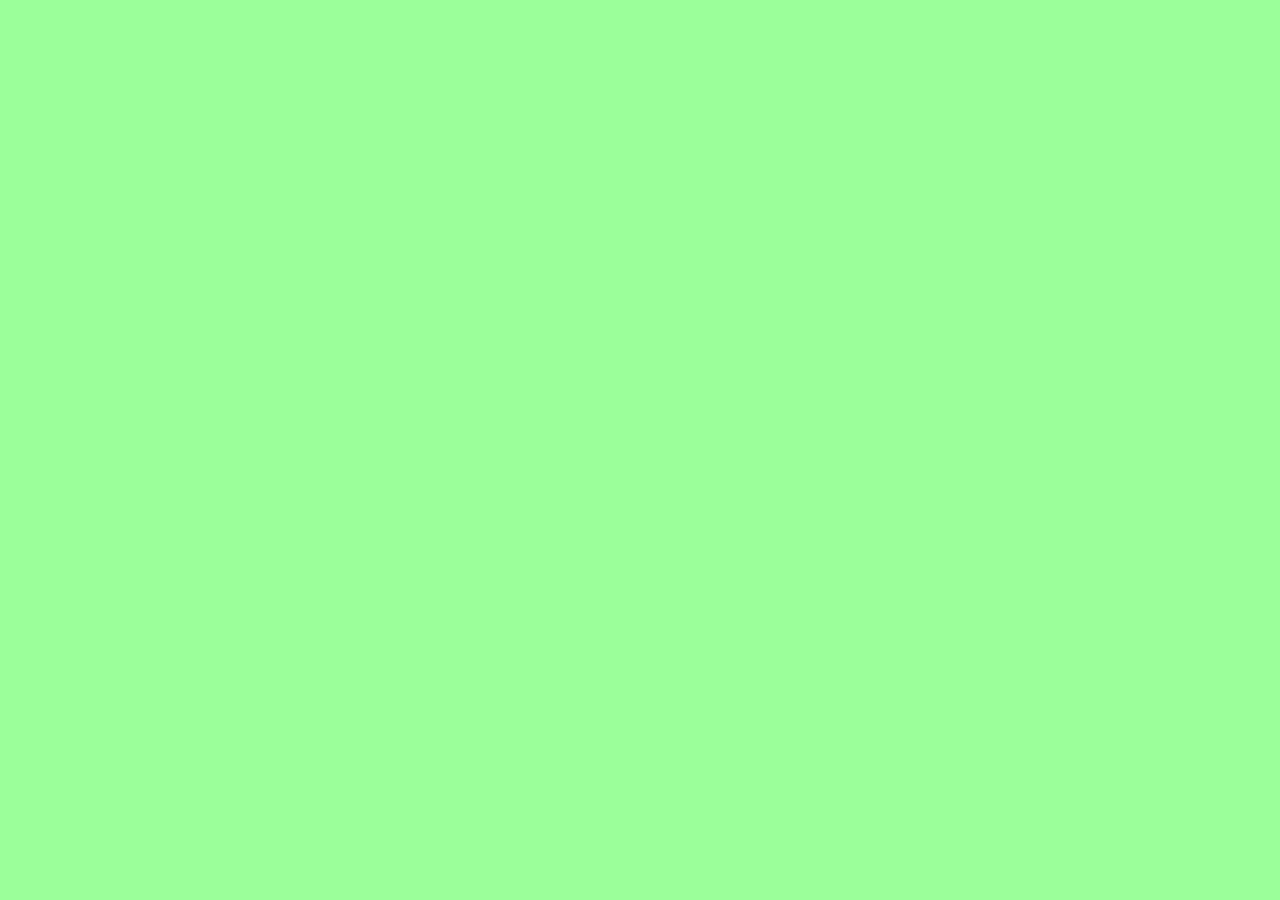
==== meta/temp.html @ 661ef619 "Update temp.html" ====
<!DOCTYPE HTML>
<html>
    <head>
        <title>PAGE TEMPLATE</title>
        <link rel="stylesheet" href="style.css"/>
    </head>
    
    <body>
        <div class="page">
            <div class="navig">
            </div>
            
            <div class="info">
            </div>
        </div>
    </body>
</html>
---- meta/style.css ----
body {
    background-color: #99FF99;
}
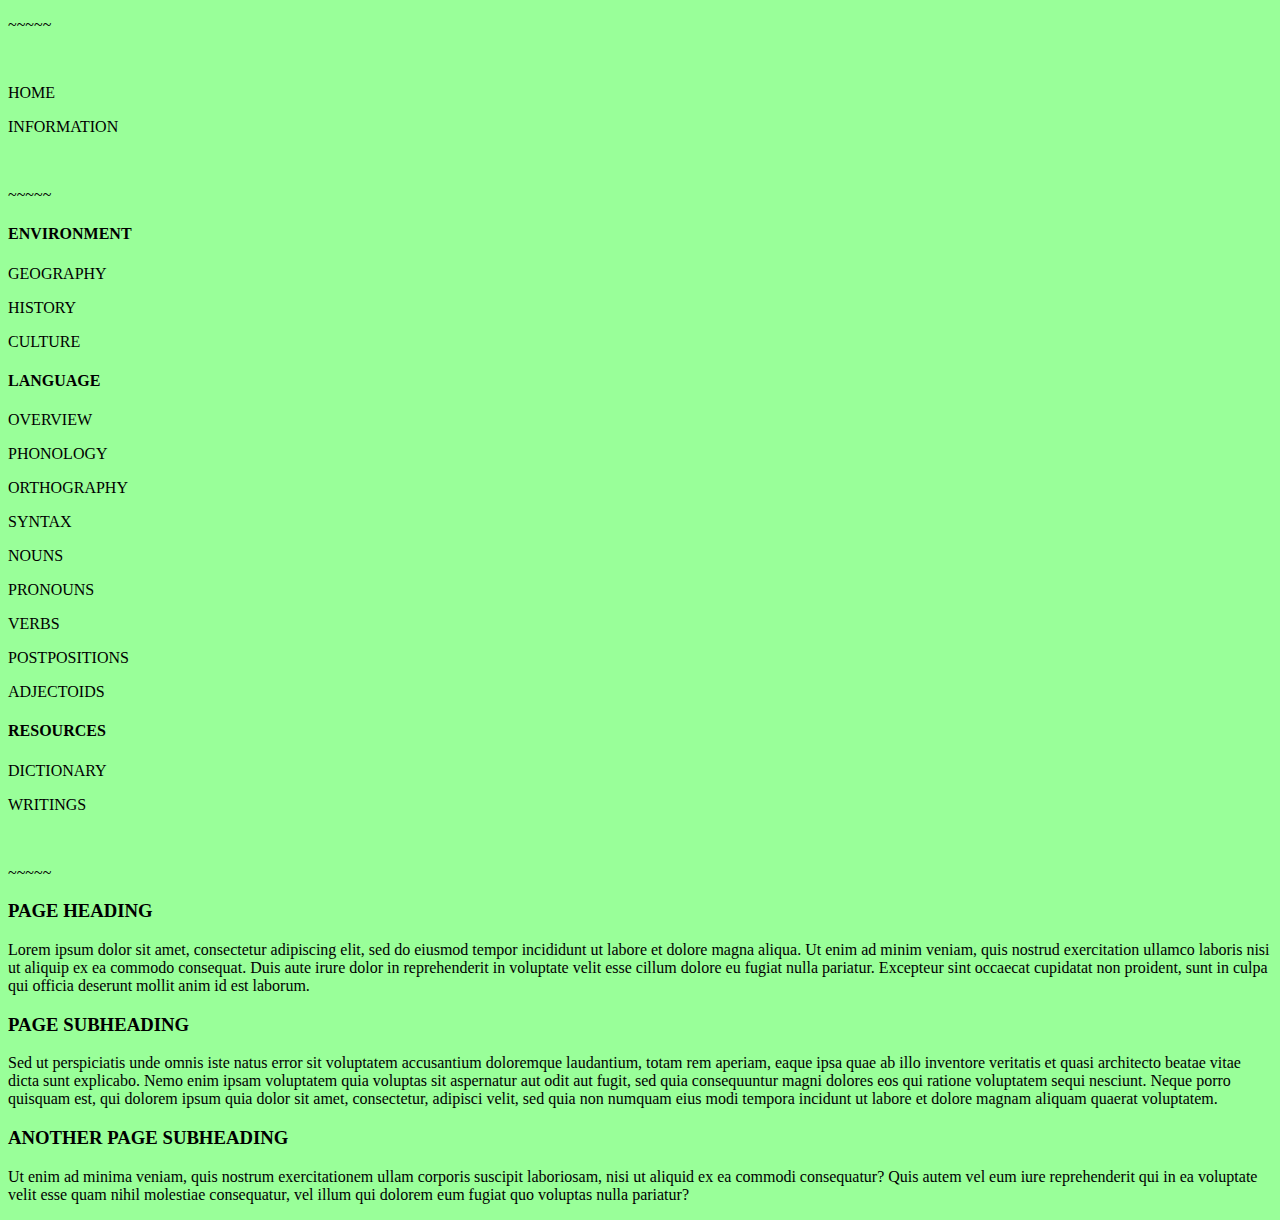
==== commit 94f1039f: "Update temp.html" ====
--- a/meta/temp.html
+++ b/meta/temp.html
@@ -4,14 +4,46 @@
         <title>PAGE TEMPLATE</title>
         <link rel="stylesheet" href="style.css"/>
     </head>
-    
+
     <body>
         <div class="page">
             <div class="navig">
+              <p class="navig-div">~~~~~</p>
+              <br/>
+              <p class="navig-comp">HOME</p>
+              <p class="navig-comp">INFORMATION</p>
+              <br/>
+              <p class="navig-div-m">~~~~~</p>
+              <h4 class="navig-h">ENVIRONMENT</h4>
+              <p class="navig-comp">GEOGRAPHY</p>
+              <p class="navig-comp">HISTORY</p>
+              <p class="navig-comp">CULTURE</p>
+              <h4 class="navig-h">LANGUAGE</h4>
+              <p class="navig-comp">OVERVIEW</p>
+              <p class="navig-comp">PHONOLOGY</p>
+              <p class="navig-comp">ORTHOGRAPHY</p>
+              <p class="navig-comp">SYNTAX</p>
+              <p class="navig-comp">NOUNS</p>
+              <p class="navig-comp">PRONOUNS</p>
+              <p class="navig-comp">VERBS</p>
+              <p class="navig-comp">POSTPOSITIONS</p>
+              <p class="navig-comp">ADJECTOIDS</p>
+              <h4 class="navig-h">RESOURCES</h4>
+              <p class="navig-comp">DICTIONARY</p>
+              <p class="navig-comp">WRITINGS</p>
+              <br/>
+              <p class="navig-div">~~~~~</p>
             </div>
-            
+
             <div class="info">
+                <h3 class="info-h">PAGE HEADING</h3>
+                <p class="info-sect">Lorem ipsum dolor sit amet, consectetur adipiscing elit, sed do eiusmod tempor incididunt ut labore et dolore magna aliqua. Ut enim ad minim veniam, quis nostrud exercitation ullamco laboris nisi ut aliquip ex ea commodo consequat. Duis aute irure dolor in reprehenderit in voluptate velit esse cillum dolore eu fugiat nulla pariatur. Excepteur sint occaecat cupidatat non proident, sunt in culpa qui officia deserunt mollit anim id est laborum.</p>
+                <h3 class="info-subh">PAGE SUBHEADING</h3>
+                <p class="info-sect">Sed ut perspiciatis unde omnis iste natus error sit voluptatem accusantium doloremque laudantium, totam rem aperiam, eaque ipsa quae ab illo inventore veritatis et quasi architecto beatae vitae dicta sunt explicabo. Nemo enim ipsam voluptatem quia voluptas sit aspernatur aut odit aut fugit, sed quia consequuntur magni dolores eos qui ratione voluptatem sequi nesciunt. Neque porro quisquam est, qui dolorem ipsum quia dolor sit amet, consectetur, adipisci velit, sed quia non numquam eius modi tempora incidunt ut labore et dolore magnam aliquam quaerat voluptatem.</p>
+                <h3 class="info-subh">ANOTHER PAGE SUBHEADING</h3>
+                <p class="info-sect">Ut enim ad minima veniam, quis nostrum exercitationem ullam corporis suscipit laboriosam, nisi ut aliquid ex ea commodi consequatur? Quis autem vel eum iure reprehenderit qui in ea voluptate velit esse quam nihil molestiae consequatur, vel illum qui dolorem eum fugiat quo voluptas nulla pariatur?</p>
             </div>
         </div>
     </body>
 </html>
+
--- a/meta/style.css
+++ b/meta/style.css
@@ -1,3 +1,3 @@
 body {
-    background-color: #99FF99;
+    background-color: #99ff99;
 }
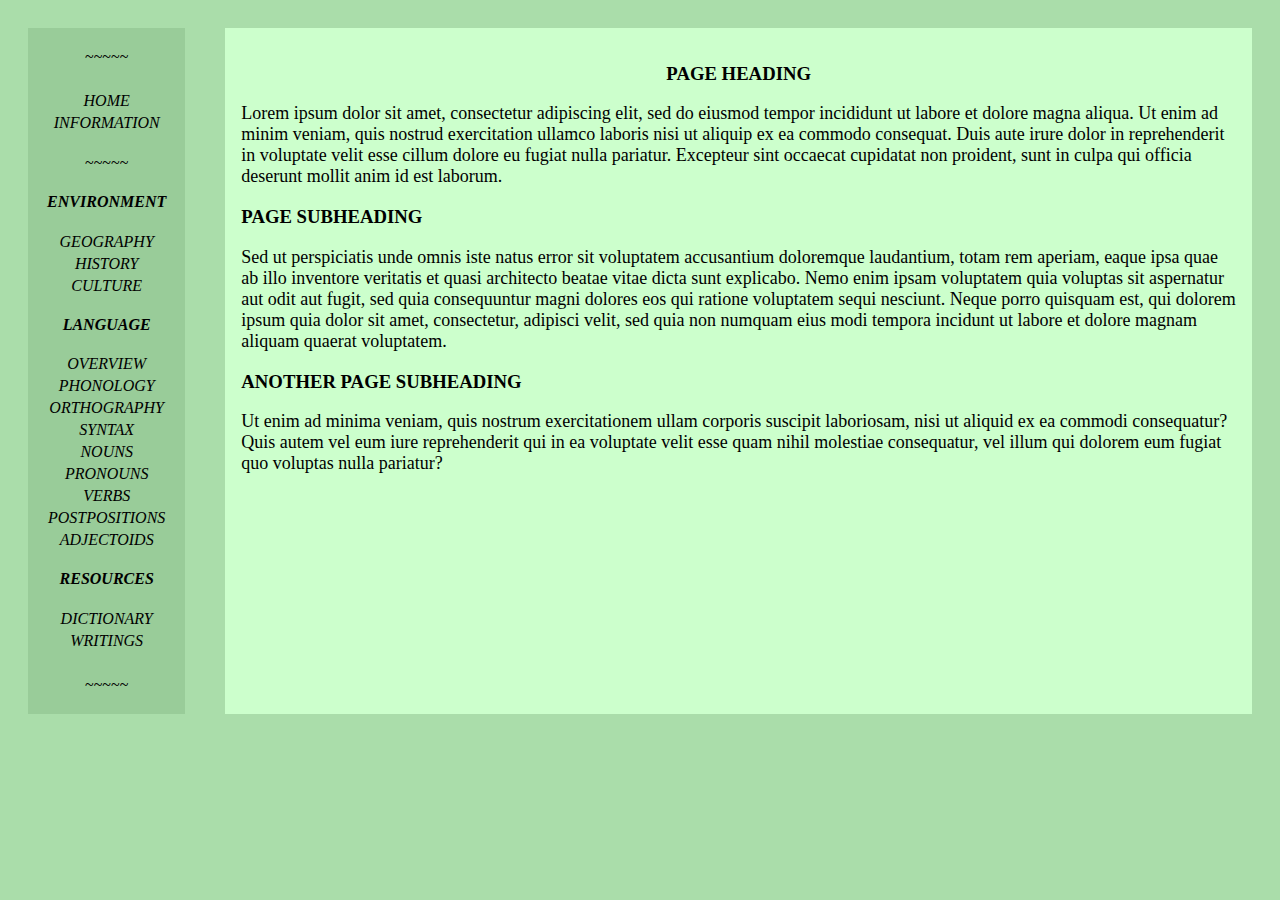
==== commit 3d69e8f2: "Update temp.html" ====
--- a/meta/temp.html
+++ b/meta/temp.html
@@ -2,7 +2,7 @@
 <html>
     <head>
         <title>PAGE TEMPLATE</title>
-        <link rel="stylesheet" href="style.css"/>
+        <link rel="stylesheet" href="/style.css"/>
     </head>
 
     <body>
--- a/style.css
+++ b/style.css
@@ -0,0 +1,69 @@
+body {
+    background-color: #aaddaa;
+}
+
+div {
+    display: block;
+}
+
+p {
+    display: block;
+}
+
+.page {
+    font-family: "Cambria";
+    display: flex;
+}
+
+.navig {
+    float: left;
+    margin: 20px;
+    padding: 1em;
+    width: 140px;
+
+    background-color: #99cc99;
+}
+
+.navig-h {
+    text-align: center;
+    font-style: italic;
+}
+
+.navig-comp {
+    text-align: center;
+    font-style: italic;
+    margin: 4px;
+}
+
+.navig-div {
+    text-align: center;
+    margin-top: 4px;
+    margin-bottom: 4px;
+}
+
+.navig-div-m {
+    text-align: center;
+    margin: 0px;
+}
+
+.info {
+    float: right;
+    margin: 20px;
+    padding: 1em;
+    width: 90%;
+
+    background-color: #ccffcc;
+}
+
+.info-h {
+    text-align: center;
+}
+
+.info-subh {
+
+}
+
+.info-sect {
+    font-size: large;
+    text-align: left;
+}
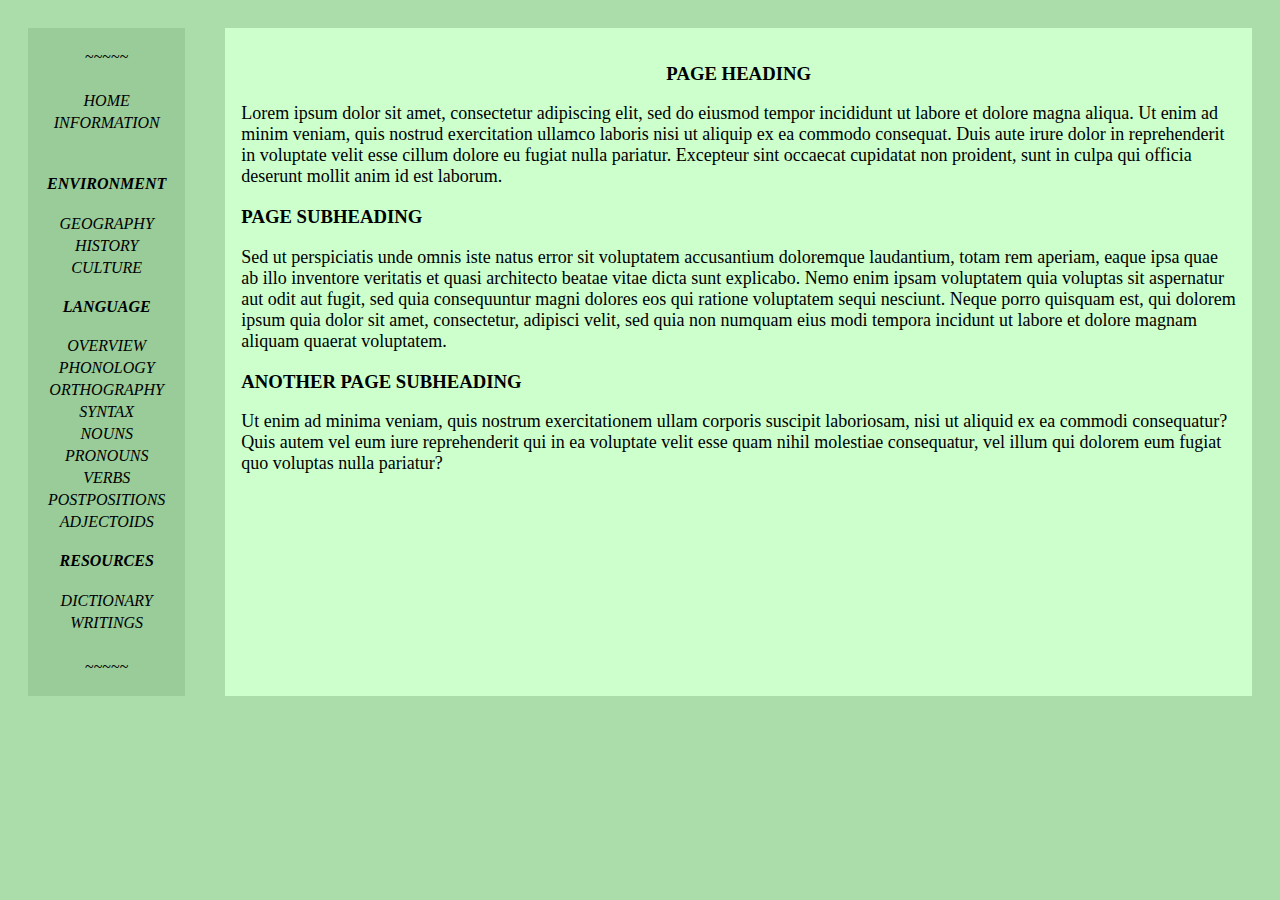
==== commit 03978904: "Update temp.html" ====
--- a/meta/temp.html
+++ b/meta/temp.html
@@ -2,7 +2,7 @@
 <html>
     <head>
         <title>PAGE TEMPLATE</title>
-        <link rel="stylesheet" href="/style.css"/>
+        <link rel="stylesheet" href="style.css"/>
     </head>
 
     <body>
@@ -13,7 +13,6 @@
               <p class="navig-comp">HOME</p>
               <p class="navig-comp">INFORMATION</p>
               <br/>
-              <p class="navig-div-m">~~~~~</p>
               <h4 class="navig-h">ENVIRONMENT</h4>
               <p class="navig-comp">GEOGRAPHY</p>
               <p class="navig-comp">HISTORY</p>
--- a/meta/style.css
+++ b/meta/style.css
@@ -0,0 +1,69 @@
+body {
+    background-color: #aaddaa;
+}
+
+div {
+    display: block;
+}
+
+p {
+    display: block;
+}
+
+.page {
+    font-family: "Cambria";
+    display: flex;
+}
+
+.navig {
+    float: left;
+    margin: 20px;
+    padding: 1em;
+    width: 140px;
+
+    background-color: #99cc99;
+}
+
+.navig-h {
+    text-align: center;
+    font-style: italic;
+}
+
+.navig-comp {
+    text-align: center;
+    font-style: italic;
+    margin: 4px;
+}
+
+.navig-div {
+    text-align: center;
+    margin-top: 4px;
+    margin-bottom: 4px;
+}
+
+.navig-div-m {
+    text-align: center;
+    margin: 0px;
+}
+
+.info {
+    float: right;
+    margin: 20px;
+    padding: 1em;
+    width: 90%;
+
+    background-color: #ccffcc;
+}
+
+.info-h {
+    text-align: center;
+}
+
+.info-subh {
+
+}
+
+.info-sect {
+    font-size: large;
+    text-align: left;
+}
